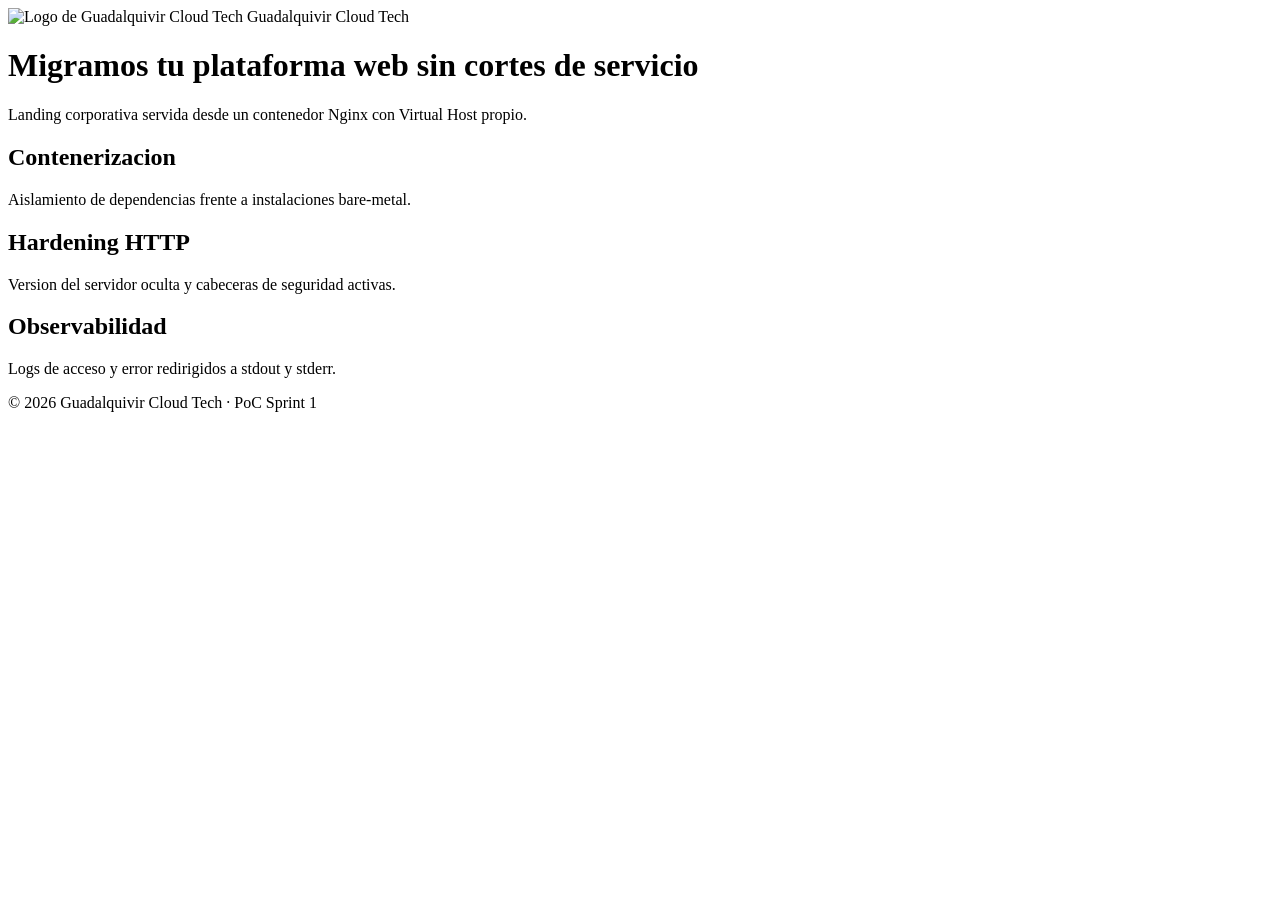
==== html/index.html @ 53fc4288 "archivos completos de docker default.conf, indexhtml" ====
<!DOCTYPE html>
<html lang="es">
<head>
    <meta charset="UTF-8">
    <meta name="viewport" content="width=device-width, initial-scale=1.0">
    <title>Guadalquivir Cloud Tech</title>
    <link rel="stylesheet" href="css/style.css">
</head>
<body>
    <header>
        <img src="img/logo.svg" alt="Logo de Guadalquivir Cloud Tech" width="40" height="40">
        <span>Guadalquivir Cloud Tech</span>
    </header>
    <main>
        <h1>Migramos tu plataforma web sin cortes de servicio</h1>
        <p>Landing corporativa servida desde un contenedor Nginx con Virtual Host propio.</p>
        <section>
            <article>
                <h2>Contenerizacion</h2>
                <p>Aislamiento de dependencias frente a instalaciones bare-metal.</p>
            </article>
            <article>
                <h2>Hardening HTTP</h2>
                <p>Version del servidor oculta y cabeceras de seguridad activas.</p>
            </article>
            <article>
                <h2>Observabilidad</h2>
                <p>Logs de acceso y error redirigidos a stdout y stderr.</p>
            </article>
        </section>
    </main>
    <footer>
        <p>&copy; 2026 Guadalquivir Cloud Tech &middot; PoC Sprint 1</p>
    </footer>
</body>
</html>
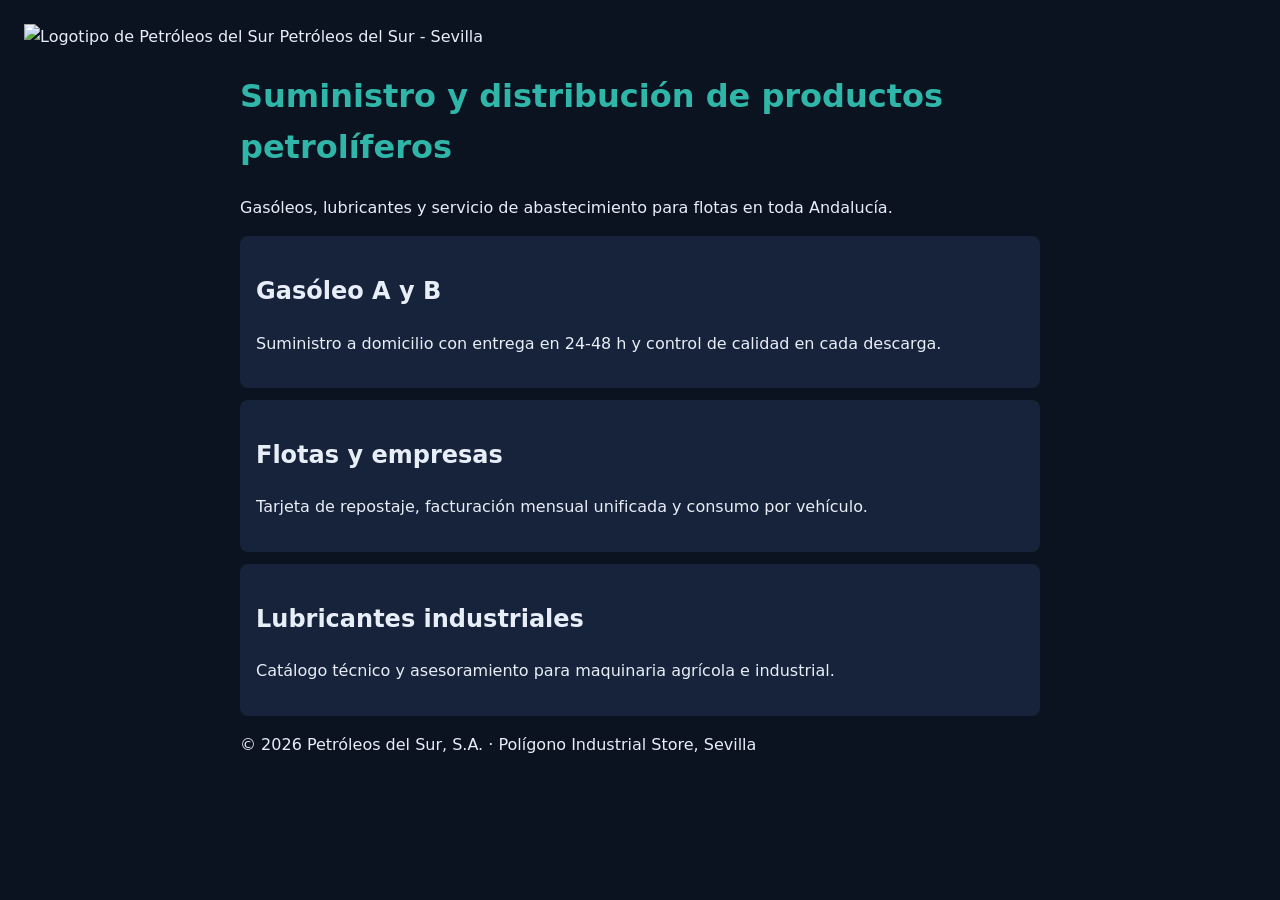
==== commit 6253b66d: "hago el index.html mio y style.css creo la pagina 404 que pide" ====
--- a/html/index.html
+++ b/html/index.html
@@ -1,36 +1,42 @@
 <!DOCTYPE html>
 <html lang="es">
+
 <head>
     <meta charset="UTF-8">
     <meta name="viewport" content="width=device-width, initial-scale=1.0">
-    <title>Guadalquivir Cloud Tech</title>
+    <title>Petróleos del Sur, S.A.</title>
     <link rel="stylesheet" href="css/style.css">
 </head>
+
 <body>
     <header>
-        <img src="img/logo.svg" alt="Logo de Guadalquivir Cloud Tech" width="40" height="40">
-        <span>Guadalquivir Cloud Tech</span>
+        <img src="img/logo.svg" alt="Logotipo de Petróleos del Sur" width="40" height="40">
+        <span>Petróleos del Sur - Sevilla</span>
     </header>
+
     <main>
-        <h1>Migramos tu plataforma web sin cortes de servicio</h1>
-        <p>Landing corporativa servida desde un contenedor Nginx con Virtual Host propio.</p>
-        <section>
-            <article>
-                <h2>Contenerizacion</h2>
-                <p>Aislamiento de dependencias frente a instalaciones bare-metal.</p>
-            </article>
-            <article>
-                <h2>Hardening HTTP</h2>
-                <p>Version del servidor oculta y cabeceras de seguridad activas.</p>
-            </article>
-            <article>
-                <h2>Observabilidad</h2>
-                <p>Logs de acceso y error redirigidos a stdout y stderr.</p>
-            </article>
-        </section>
+        <h1>Suministro y distribución de productos petrolíferos</h1>
+        <p>Gasóleos, lubricantes y servicio de abastecimiento para flotas en toda Andalucía.</p>
+
+        <article>
+            <h2>Gasóleo A y B</h2>
+            <p>Suministro a domicilio con entrega en 24-48 h y control de calidad en cada descarga.</p>
+        </article>
+
+        <article>
+            <h2>Flotas y empresas</h2>
+            <p>Tarjeta de repostaje, facturación mensual unificada y consumo por vehículo.</p>
+        </article>
+
+        <article>
+            <h2>Lubricantes industriales</h2>
+            <p>Catálogo técnico y asesoramiento para maquinaria agrícola e industrial.</p>
+        </article>
+
+        <footer>
+            <p>&copy; 2026 Petróleos del Sur, S.A. &middot; Polígono Industrial Store, Sevilla</p>
+        </footer>
     </main>
-    <footer>
-        <p>&copy; 2026 Guadalquivir Cloud Tech &middot; PoC Sprint 1</p>
-    </footer>
 </body>
+
 </html>
--- a/html/css/style.css
+++ b/html/css/style.css
@@ -0,0 +1,24 @@
+body {
+    margin: 0;
+    padding: 24px;
+    font-family: system-ui, sans-serif;
+    line-height: 1.6;
+    background: #0b1220;
+    color: #e8eef7;
+}
+
+h1 {
+    color: #2fb6a8;
+}
+
+main {
+    max-width: 800px;
+    margin: 0 auto;
+}
+
+article {
+    background: #16233b;
+    border-radius: 8px;
+    padding: 16px;
+    margin-bottom: 12px;
+}
